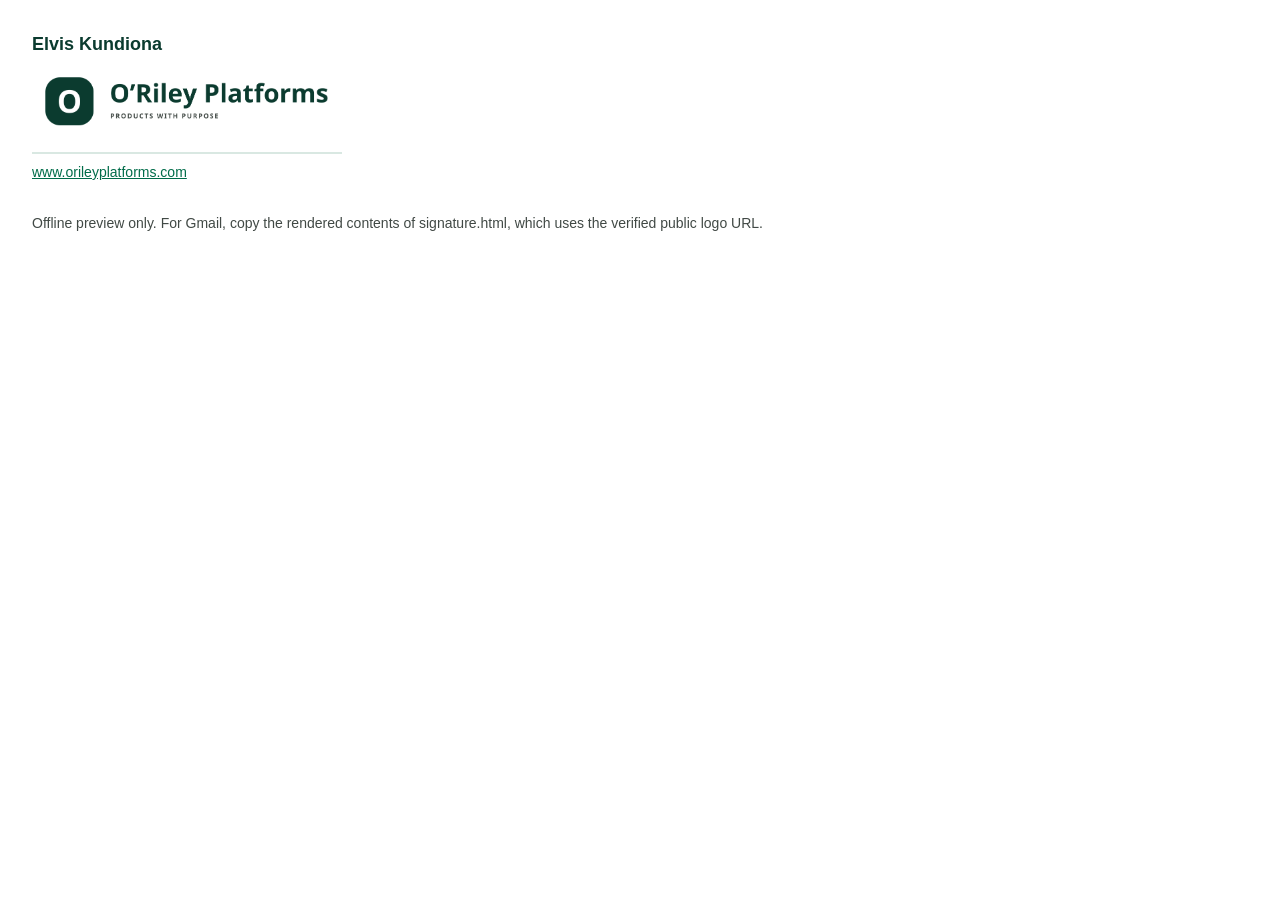
==== brand/email-signature/offline-preview.html @ 34f10d8a "Add Elvis Kundiona Gmail business email signature" ====
<!doctype html><html lang="en"><meta charset="utf-8"><title>Offline signature preview</title><body style="margin:32px;background:#fff;"><table role="presentation" cellpadding="0" cellspacing="0" border="0" style="border-collapse:collapse;font-family:Arial,Helvetica,sans-serif;color:#0B3B2F;"><tr><td style="padding:0 0 8px 0;font-size:18px;line-height:24px;font-weight:bold;">Elvis Kundiona</td></tr><tr><td style="padding:0 0 8px 0;"><a href="https://www.orileyplatforms.com/" style="text-decoration:none;"><img src="[data-uri]" width="310" height="80" alt="O’Riley Platforms — Products with Purpose" border="0" style="display:block;width:310px;height:80px;border:0;"></a></td></tr><tr><td style="padding:8px 0 0 0;border-top:2px solid #D9E8E2;font-size:14px;line-height:21px;"><a href="https://www.orileyplatforms.com/" style="color:#006C49;text-decoration:underline;">www.orileyplatforms.com</a></td></tr></table><p style="margin-top:32px;font:14px Arial;color:#414945">Offline preview only. For Gmail, copy the rendered contents of signature.html, which uses the verified public logo URL.</p></body></html>
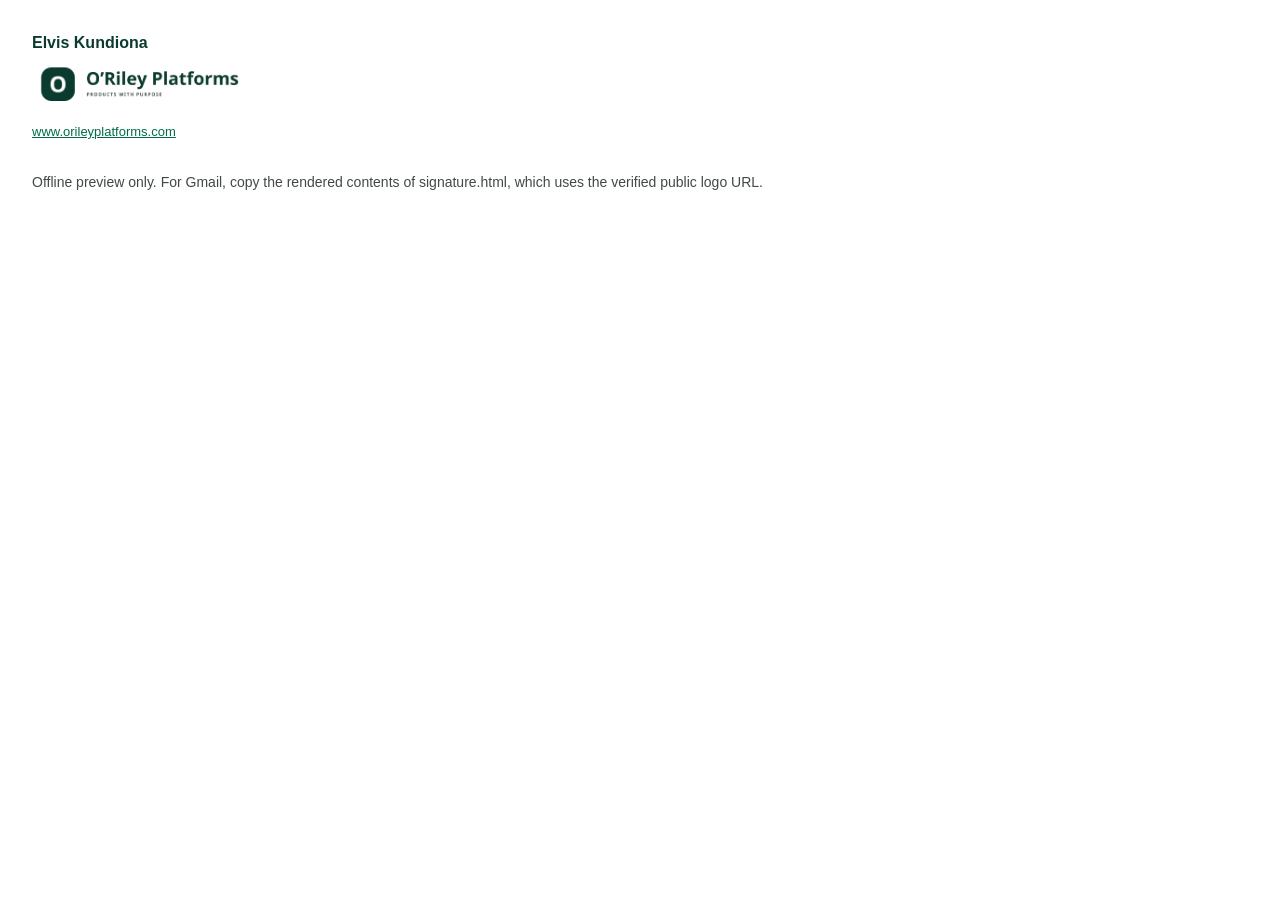
==== commit a23e1e49: "Make business email signature branding smaller and more compact" ====
--- a/brand/email-signature/offline-preview.html
+++ b/brand/email-signature/offline-preview.html
@@ -1 +1 @@
-<!doctype html><html lang="en"><meta charset="utf-8"><title>Offline signature preview</title><body style="margin:32px;background:#fff;"><table role="presentation" cellpadding="0" cellspacing="0" border="0" style="border-collapse:collapse;font-family:Arial,Helvetica,sans-serif;color:#0B3B2F;"><tr><td style="padding:0 0 8px 0;font-size:18px;line-height:24px;font-weight:bold;">Elvis Kundiona</td></tr><tr><td style="padding:0 0 8px 0;"><a href="https://www.orileyplatforms.com/" style="text-decoration:none;"><img src="[data-uri]" width="310" height="80" alt="O’Riley Platforms — Products with Purpose" border="0" style="display:block;width:310px;height:80px;border:0;"></a></td></tr><tr><td style="padding:8px 0 0 0;border-top:2px solid #D9E8E2;font-size:14px;line-height:21px;"><a href="https://www.orileyplatforms.com/" style="color:#006C49;text-decoration:underline;">www.orileyplatforms.com</a></td></tr></table><p style="margin-top:32px;font:14px Arial;color:#414945">Offline preview only. For Gmail, copy the rendered contents of signature.html, which uses the verified public logo URL.</p></body></html>+<!doctype html><html lang="en"><meta charset="utf-8"><title>Offline signature preview</title><body style="margin:32px;background:#fff;"><table role="presentation" cellpadding="0" cellspacing="0" border="0" style="border-collapse:collapse;font-family:Arial,Helvetica,sans-serif;color:#0B3B2F;"><tr><td style="padding:0 0 4px 0;font-size:16px;line-height:22px;font-weight:bold;">Elvis Kundiona</td></tr><tr><td style="padding:0 0 4px 0;"><a href="https://www.orileyplatforms.com/" style="text-decoration:none;"><img src="[data-uri]" width="216" height="56" alt="O’Riley Platforms — Products with Purpose" border="0" style="display:block;width:216px;height:56px;border:0;"></a></td></tr><tr><td style="padding:4px 0 0 0;font-size:13px;line-height:20px;"><a href="https://www.orileyplatforms.com/" style="color:#006C49;text-decoration:underline;">www.orileyplatforms.com</a></td></tr></table><p style="margin-top:32px;font:14px Arial;color:#414945">Offline preview only. For Gmail, copy the rendered contents of signature.html, which uses the verified public logo URL.</p></body></html>
